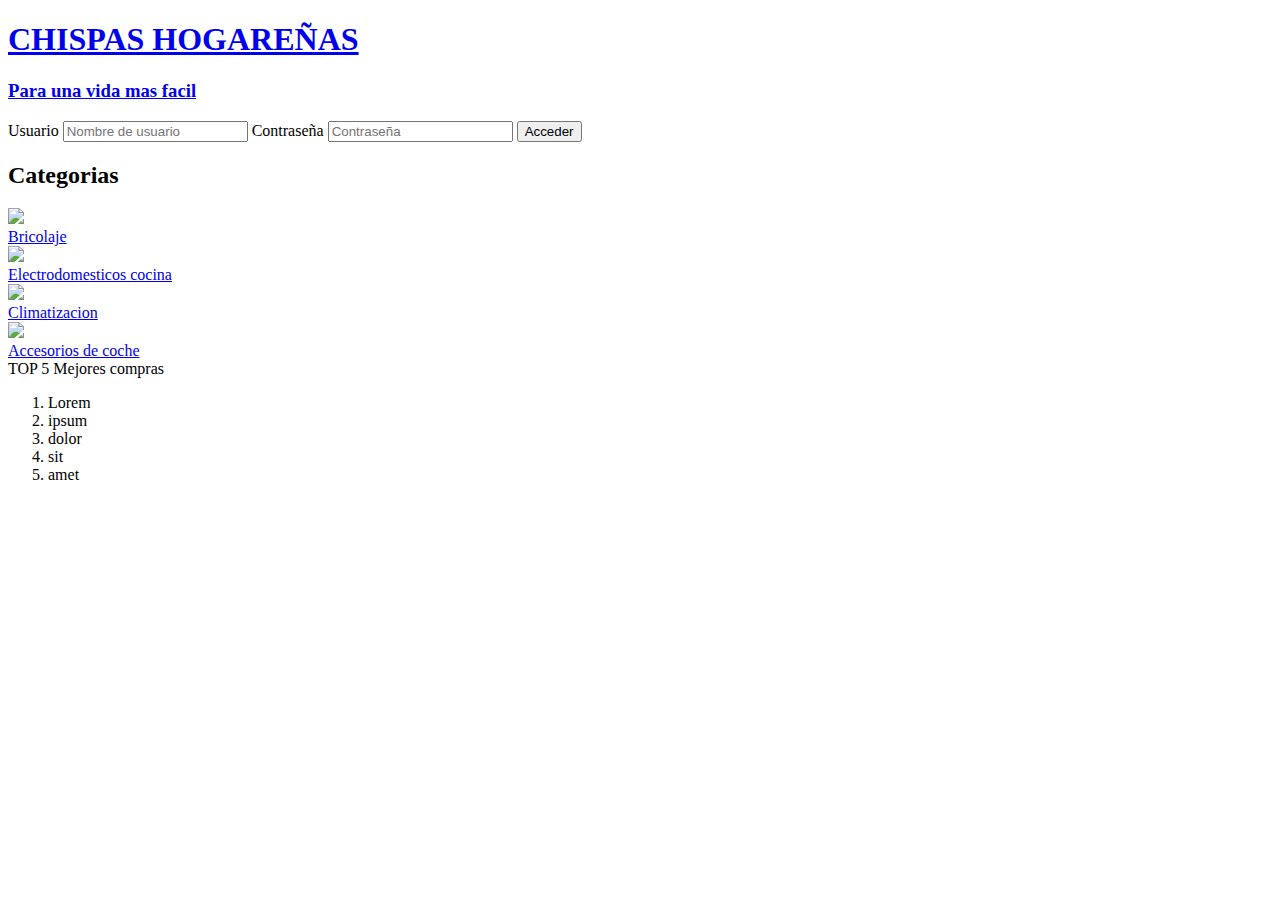
==== index.html @ d8917c3d "Update index.html" ====
<!DOCTYPE html>
<head>
    <link rel="stylesheet" href="estils/estiloIndex.css">
    <a id="titlea" href="index.html" hover>
        <h1>CHISPAS HOGAREÑAS</h1>
        <h3>Para una vida mas facil</h2>
    </a>
</head>
<body>
   
   
   <section class="indetification">
        <label >Usuario</label>
        <input type="text" id="username" name="username" placeholder="Nombre de usuario"/>
        <label >Contraseña</label>
        <input type="password" id="password" name="password" placeholder="Contraseña"/>
        <button type="submit">Acceder</button>
   </section>
   
   <section class="categories">
        <hgroup class="title">
            <h2>Categorias</h2>
        </hgroup>

        <nav class="content">
            <a href="pagina1.html">
                <img src="imatges/bricolaje.bmp">
                <div id="subText">Bricolaje</div>
            </a>
            <a href="pagina2.html">
                <img src="imatges/electrodomesticos_cocina.bmp">
                <div id="subText_catg">Electrodomesticos cocina</div>
            </a>
            <a href="pagina3.html">
                <img src="https://i.ebayimg.com/thumbs/images/g/rncAAOSwtnpgAHLm/s-l225.webp">
                <div id="subText_catg">Climatizacion</div>
            </a>
            <a href="pagina4.html">
                <img src="https://i.ebayimg.com/thumbs/images/g/rncAAOSwtnpgAHLm/s-l225.webp">
                <div id="subtext_catg">Accesorios de coche</div>
            </a>
        </nav>
        
    </section>

    <section class="top5_products">
        <hgroup>TOP 5 Mejores compras</hgroup>
        <ol>
            <li>Lorem</li>
            <li>ipsum </li>
            <li>dolor </li>
            <li>sit </li>
            <li>amet</li>
        </ol>
    </section>
    <footer></footer>
</body>
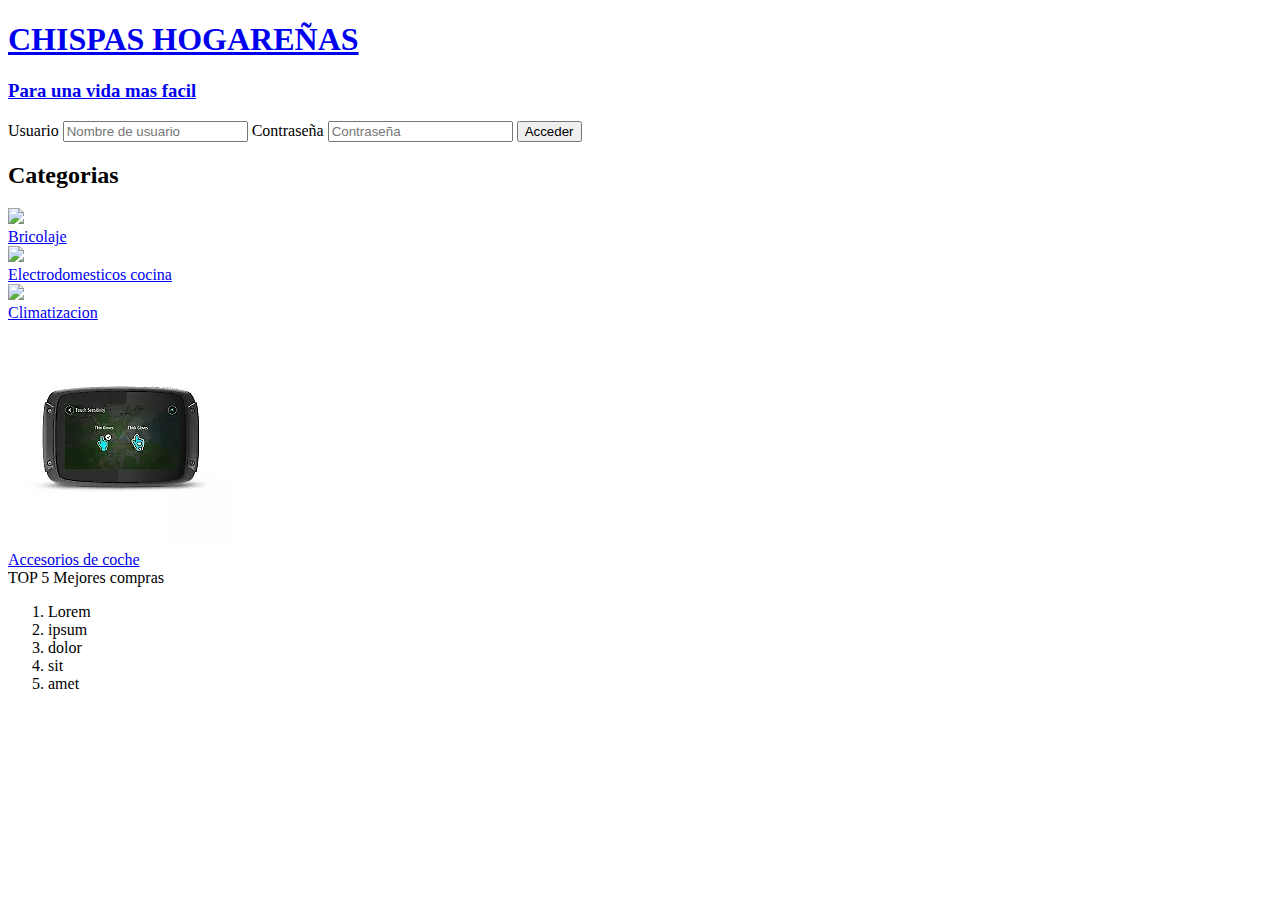
==== commit a19104ae: "Update index.html" ====
--- a/index.html
+++ b/index.html
@@ -33,11 +33,11 @@
                 <div id="subText_catg">Electrodomesticos cocina</div>
             </a>
             <a href="pagina3.html">
-                <img src="https://i.ebayimg.com/thumbs/images/g/rncAAOSwtnpgAHLm/s-l225.webp">
+                <img src="imatges/Aclimatizacion.bmp">
                 <div id="subText_catg">Climatizacion</div>
             </a>
             <a href="pagina4.html">
-                <img src="https://i.ebayimg.com/thumbs/images/g/rncAAOSwtnpgAHLm/s-l225.webp">
+                <img src="imatges/accesorios_electronicos_para_coche.bmp">
                 <div id="subtext_catg">Accesorios de coche</div>
             </a>
         </nav>
@@ -54,5 +54,8 @@
             <li>amet</li>
         </ol>
     </section>
-    <footer></footer>
+    <footer>
+        <a href="paginaPos.html">
+            <img src="imatges/info.bmp>
+    </footer>
 </body>
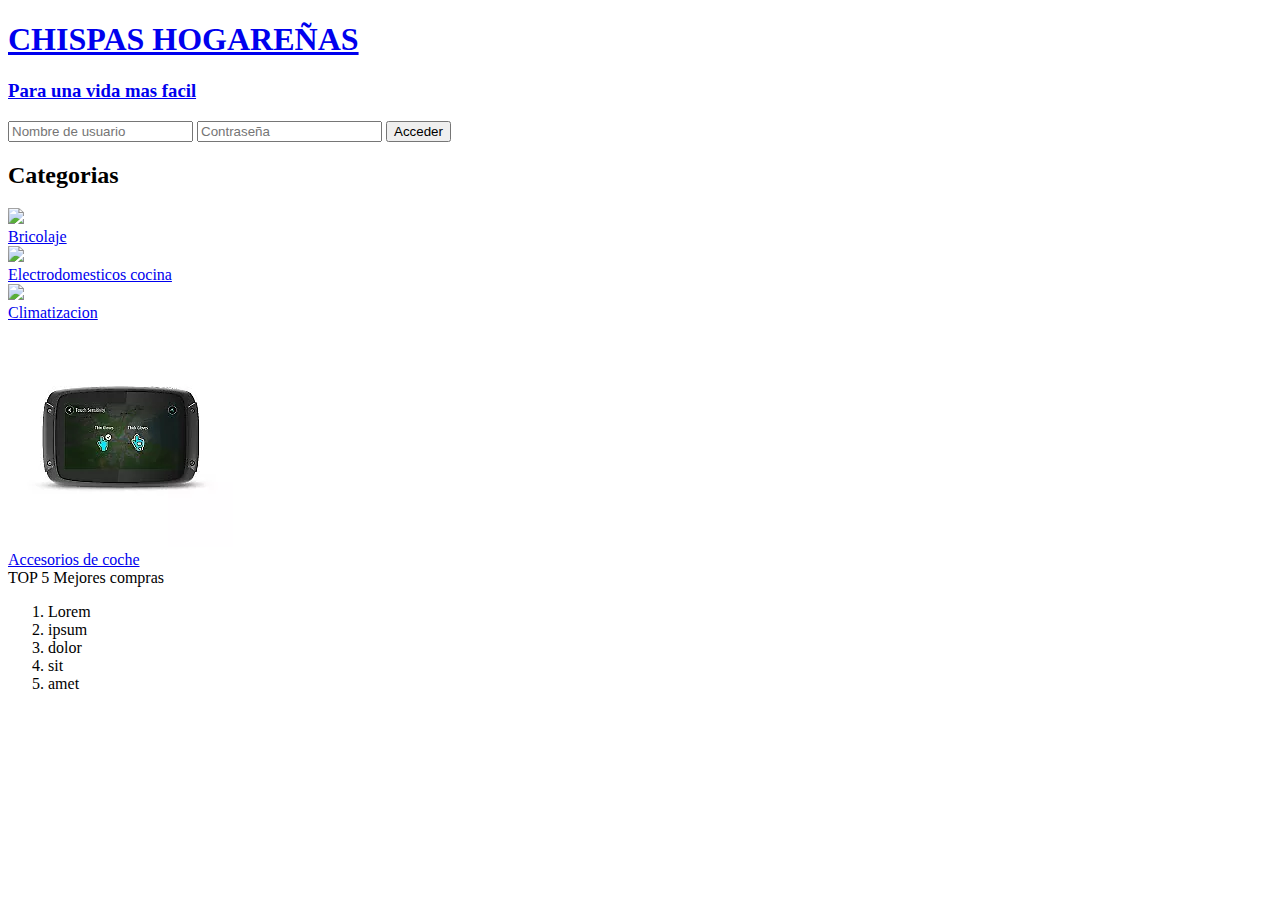
==== commit 2fc87e97: "Update index.html" ====
--- a/index.html
+++ b/index.html
@@ -11,9 +11,7 @@
    
    
    <section class="indetification">
-        <label >Usuario</label>
         <input type="text" id="username" name="username" placeholder="Nombre de usuario"/>
-        <label >Contraseña</label>
         <input type="password" id="password" name="password" placeholder="Contraseña"/>
         <button type="submit">Acceder</button>
    </section>
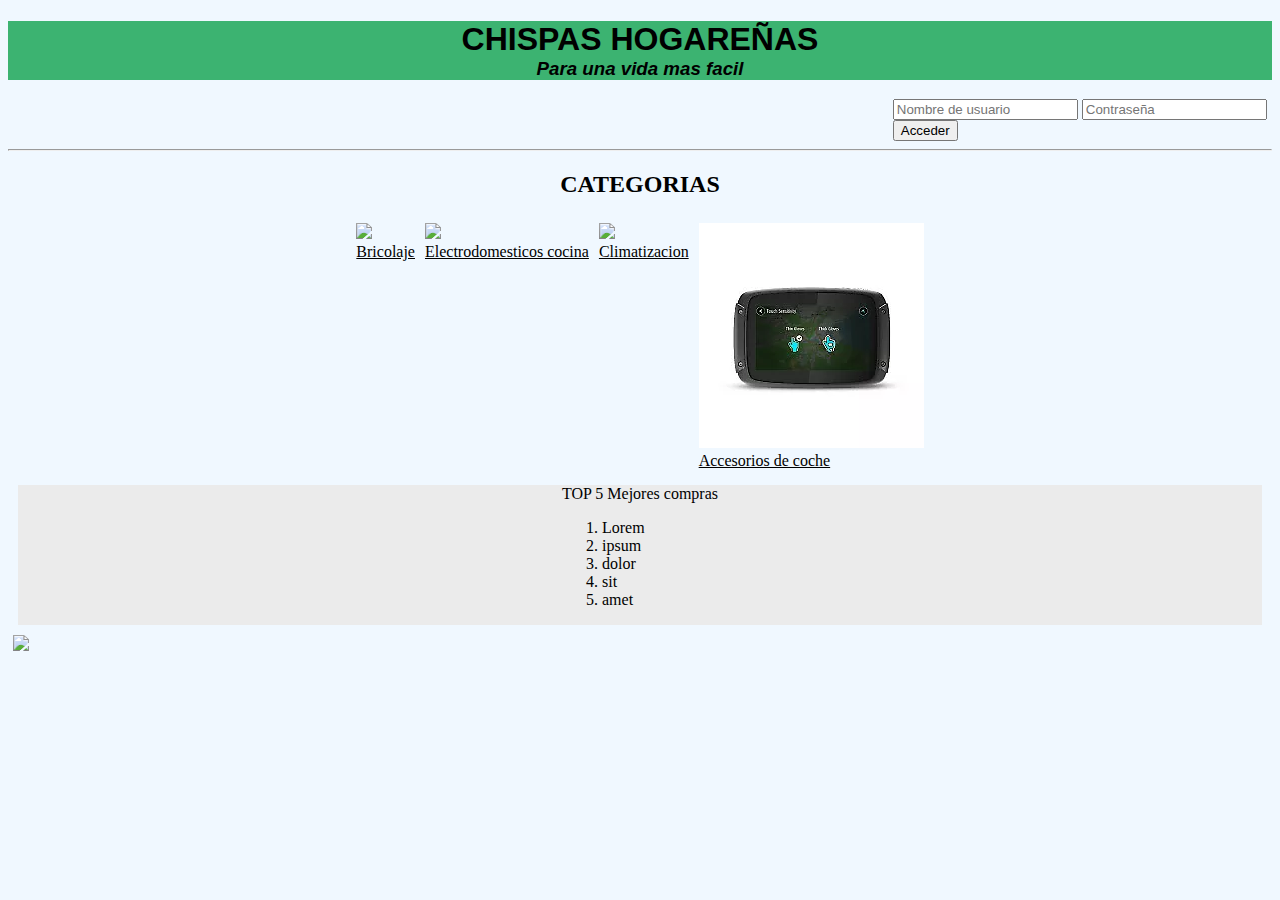
==== commit 13bf6315: "Update index.html" ====
--- a/index.html
+++ b/index.html
@@ -15,10 +15,10 @@
         <input type="password" id="password" name="password" placeholder="Contraseña"/>
         <button type="submit">Acceder</button>
    </section>
-   
+   <hr>
    <section class="categories">
         <hgroup class="title">
-            <h2>Categorias</h2>
+            <h2>CATEGORIAS</h2>
         </hgroup>
 
         <nav class="content">
@@ -54,6 +54,6 @@
     </section>
     <footer>
         <a href="paginaPos.html">
-            <img src="imatges/info.bmp>
+            <img src="imatges/info.bmp">
     </footer>
 </body>
--- a/estils/estiloIndex.css
+++ b/estils/estiloIndex.css
@@ -0,0 +1,80 @@
+a:link{
+    color: #000;
+}
+
+a:visited{
+    color: #000;
+}
+
+a#titlea{
+    text-decoration: none;
+    background-color: mediumseagreen;
+    border: 0%;
+}
+
+a#titlea h1{
+    text-align: center;
+    margin-bottom: 0%;
+    font-family: Arial, Helvetica, sans-serif;
+    background-color: mediumseagreen;
+}
+
+a#titlea h3{
+    text-align: center;
+    margin-top: 0%;
+    font-family: Arial, Helvetica, sans-serif;
+    font-style: italic;
+    background-color: mediumseagreen;
+}
+
+body{
+    
+    background-color: aliceblue;
+}
+
+section.indetification {
+   position:relative;
+   width: 30%;
+   left: 70%;
+}
+
+section.categories{
+    margin: 10px;
+}
+
+section.categories hgroup{
+    text-align: center;
+}
+
+section.categories nav{
+    display: flex;
+    flex-wrap: wrap;
+    justify-content: center;
+    margin: auto;
+border: 1px;}
+
+section.categories nav a {
+margin: 5px;
+}    
+section.categories nav a div#subtext{
+    margin: auto;
+    margin: auto;
+    justify-content: center;
+}
+
+section.top5_products hgroup{
+    display: flex;
+    justify-content: center;
+}
+SECTION.top5_products{
+    background-color: rgb(235, 235, 235);
+    margin: 10px;
+    display: grid;
+    justify-content: space-around;
+} 
+footer{
+    position: absolute; /
+    bottom: 1%;
+    left: 1%;
+}
+
